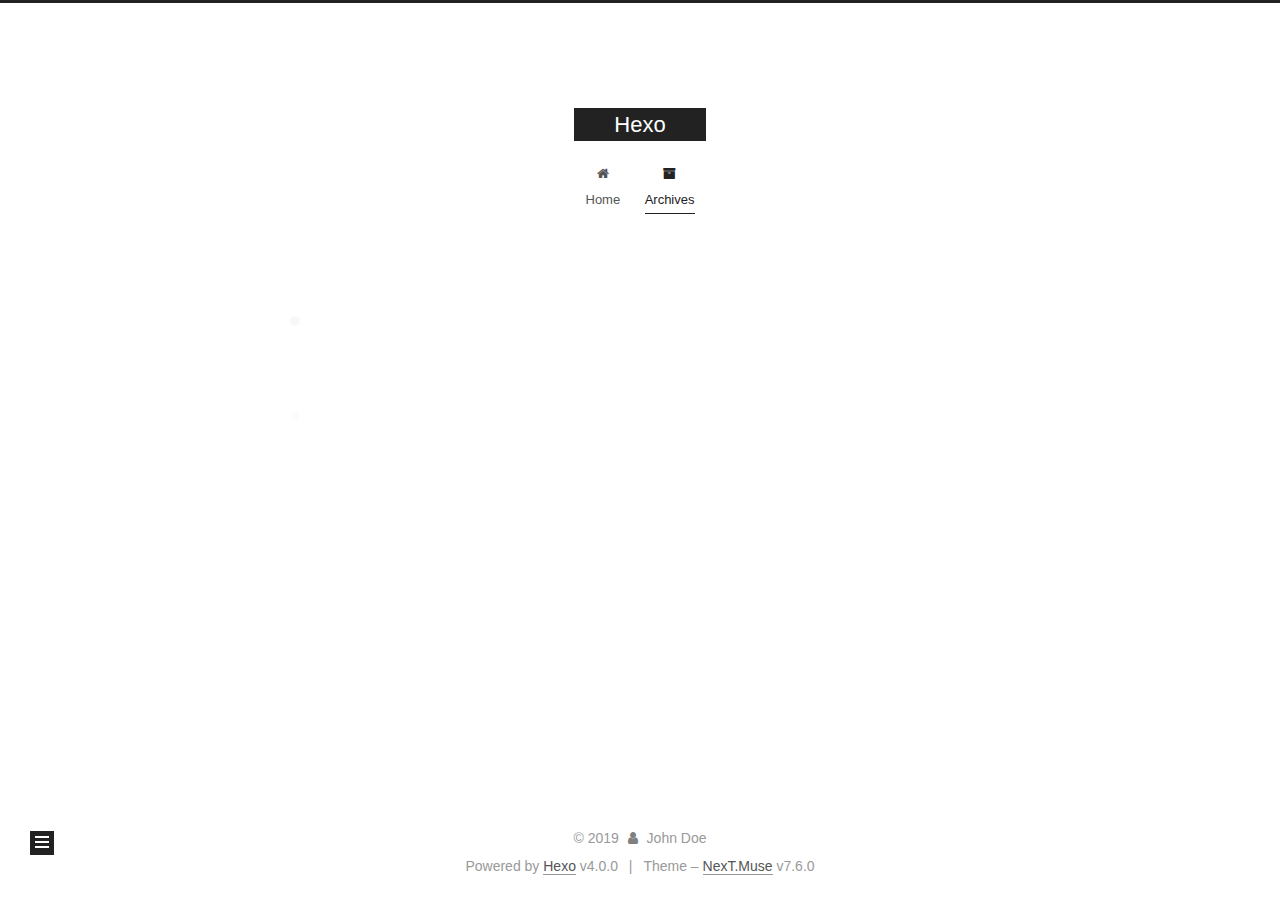
==== archives/index.html @ bd5ea000 "init" ====
<!DOCTYPE html>
<html lang="en">
<head>
  <meta charset="UTF-8">
<meta name="viewport" content="width=device-width, initial-scale=1, maximum-scale=2">
<meta name="theme-color" content="#222">
<meta name="generator" content="Hexo 4.0.0">
  <link rel="apple-touch-icon" sizes="180x180" href="/images/apple-touch-icon-next.png">
  <link rel="icon" type="image/png" sizes="32x32" href="/images/favicon-32x32-next.png">
  <link rel="icon" type="image/png" sizes="16x16" href="/images/favicon-16x16-next.png">
  <link rel="mask-icon" href="/images/logo.svg" color="#222">

<link rel="stylesheet" href="/css/main.css">


<link rel="stylesheet" href="/lib/font-awesome/css/font-awesome.min.css">


<script id="hexo-configurations">
  var NexT = window.NexT || {};
  var CONFIG = {
    hostname: new URL('http://yoursite.com').hostname,
    root: '/',
    scheme: 'Muse',
    version: '7.6.0',
    exturl: false,
    sidebar: {"position":"left","display":"post","padding":18,"offset":12,"onmobile":false},
    copycode: {"enable":false,"show_result":false,"style":null},
    back2top: {"enable":true,"sidebar":false,"scrollpercent":false},
    bookmark: {"enable":false,"color":"#222","save":"auto"},
    fancybox: false,
    mediumzoom: false,
    lazyload: false,
    pangu: false,
    algolia: {
      appID: '',
      apiKey: '',
      indexName: '',
      hits: {"per_page":10},
      labels: {"input_placeholder":"Search for Posts","hits_empty":"We didn't find any results for the search: ${query}","hits_stats":"${hits} results found in ${time} ms"}
    },
    localsearch: {"enable":false,"trigger":"auto","top_n_per_article":1,"unescape":false,"preload":false},
    path: '',
    motion: {"enable":true,"async":false,"transition":{"post_block":"fadeIn","post_header":"slideDownIn","post_body":"slideDownIn","coll_header":"slideLeftIn","sidebar":"slideUpIn"}}
  };
</script>

  <meta property="og:type" content="website">
<meta property="og:title" content="Hexo">
<meta property="og:url" content="http:&#x2F;&#x2F;yoursite.com&#x2F;archives&#x2F;index.html">
<meta property="og:site_name" content="Hexo">
<meta property="og:locale" content="en">
<meta name="twitter:card" content="summary">

<link rel="canonical" href="http://yoursite.com/archives/">


<script id="page-configurations">
  // https://hexo.io/docs/variables.html
  CONFIG.page = {
    sidebar: "",
    isHome: false,
    isPost: false,
    isPage: false,
    isArchive: true
  };
</script>

  <title>Archive | Hexo</title>
  






  <noscript>
  <style>
  .use-motion .brand,
  .use-motion .menu-item,
  .sidebar-inner,
  .use-motion .post-block,
  .use-motion .pagination,
  .use-motion .comments,
  .use-motion .post-header,
  .use-motion .post-body,
  .use-motion .collection-header { opacity: initial; }

  .use-motion .site-title,
  .use-motion .site-subtitle {
    opacity: initial;
    top: initial;
  }

  .use-motion .logo-line-before i { left: initial; }
  .use-motion .logo-line-after i { right: initial; }
  </style>
</noscript>

</head>

<body itemscope itemtype="http://schema.org/WebPage">
  <div class="container use-motion">
    <div class="headband"></div>

    <header class="header" itemscope itemtype="http://schema.org/WPHeader">
      <div class="header-inner"><div class="site-brand-container">
  <div class="site-meta">

    <div>
      <a href="/" class="brand" rel="start">
        <span class="logo-line-before"><i></i></span>
        <span class="site-title">Hexo</span>
        <span class="logo-line-after"><i></i></span>
      </a>
    </div>
  </div>

  <div class="site-nav-toggle">
    <div class="toggle" aria-label="Toggle navigation bar">
      <span class="toggle-line toggle-line-first"></span>
      <span class="toggle-line toggle-line-middle"></span>
      <span class="toggle-line toggle-line-last"></span>
    </div>
  </div>
</div>


<nav class="site-nav">
  
  <ul id="menu" class="menu">
        <li class="menu-item menu-item-home">

    <a href="/" rel="section"><i class="fa fa-fw fa-home"></i>Home</a>

  </li>
        <li class="menu-item menu-item-archives">

    <a href="/archives/" rel="section"><i class="fa fa-fw fa-archive"></i>Archives</a>

  </li>
  </ul>

</nav>
</div>
    </header>

    
  <div class="back-to-top">
    <i class="fa fa-arrow-up"></i>
    <span>0%</span>
  </div>


    <main class="main">
      <div class="main-inner">
        <div class="content-wrap">
          

          <div class="content">
            

  
  
  
  <div class="post-block">
    <div class="posts-collapse">
      <div class="collection-title">
        <span class="collection-header">Um..! 1 post. Keep on posting.</span>
      </div>

      
    <div class="collection-year">
      <h1 class="collection-header">2019</h1>
    </div>

  <article itemscope itemtype="http://schema.org/Article">
    <header class="post-header">

      <div class="post-meta">
        <time itemprop="dateCreated"
              datetime="2019-12-07T11:59:39+08:00"
              content="2019-12-07">
          12-07
        </time>
      </div>

      <h2 class="post-title">
          <a class="post-title-link" href="/2019/12/07/hello-world/" itemprop="url">
            <span itemprop="name">Hello World</span>
          </a>
      </h2>

    </header>
  </article>


    </div>
  </div>
  
  
  

  



          </div>
          

        </div>
          
  
  <div class="toggle sidebar-toggle">
    <span class="toggle-line toggle-line-first"></span>
    <span class="toggle-line toggle-line-middle"></span>
    <span class="toggle-line toggle-line-last"></span>
  </div>

  <aside class="sidebar">
    <div class="sidebar-inner">

      <ul class="sidebar-nav motion-element">
        <li class="sidebar-nav-toc">
          Table of Contents
        </li>
        <li class="sidebar-nav-overview">
          Overview
        </li>
      </ul>

      <!--noindex-->
      <div class="post-toc-wrap sidebar-panel">
      </div>
      <!--/noindex-->

      <div class="site-overview-wrap sidebar-panel">
        <div class="site-author motion-element" itemprop="author" itemscope itemtype="http://schema.org/Person">
  <p class="site-author-name" itemprop="name">John Doe</p>
  <div class="site-description" itemprop="description"></div>
</div>
<div class="site-state-wrap motion-element">
  <nav class="site-state">
      <div class="site-state-item site-state-posts">
          <a href="/archives/">
        
          <span class="site-state-item-count">1</span>
          <span class="site-state-item-name">posts</span>
        </a>
      </div>
  </nav>
</div>



      </div>

    </div>
  </aside>
  <div id="sidebar-dimmer"></div>


      </div>
    </main>

    <footer class="footer">
      <div class="footer-inner">
        

<div class="copyright">
  
  &copy; 
  <span itemprop="copyrightYear">2019</span>
  <span class="with-love">
    <i class="fa fa-user"></i>
  </span>
  <span class="author" itemprop="copyrightHolder">John Doe</span>
</div>
  <div class="powered-by">Powered by <a href="https://hexo.io/" class="theme-link" rel="noopener" target="_blank">Hexo</a> v4.0.0
  </div>
  <span class="post-meta-divider">|</span>
  <div class="theme-info">Theme – <a href="https://muse.theme-next.org/" class="theme-link" rel="noopener" target="_blank">NexT.Muse</a> v7.6.0
  </div>

        








      </div>
    </footer>
  </div>

  
  <script src="/lib/anime.min.js"></script>
  <script src="/lib/velocity/velocity.min.js"></script>
  <script src="/lib/velocity/velocity.ui.min.js"></script>
<script src="/js/utils.js"></script><script src="/js/motion.js"></script>
<script src="/js/schemes/muse.js"></script>
<script src="/js/next-boot.js"></script>



  















  

  

</body>
</html>
---- css/main.css ----
html {
  line-height: 1.15; /* 1 */
  -webkit-text-size-adjust: 100%; /* 2 */
}
body {
  margin: 0;
}
main {
  display: block;
}
h1 {
  font-size: 2em;
  margin: 0.67em 0;
}
hr {
  box-sizing: content-box; /* 1 */
  height: 0; /* 1 */
  overflow: visible; /* 2 */
}
pre {
  font-family: monospace, monospace; /* 1 */
  font-size: 1em; /* 2 */
}
a {
  background: transparent;
}
abbr[title] {
  border-bottom: none; /* 1 */
  text-decoration: underline; /* 2 */
  text-decoration: underline dotted; /* 2 */
}
b,
strong {
  font-weight: bolder;
}
code,
kbd,
samp {
  font-family: monospace, monospace; /* 1 */
  font-size: 1em; /* 2 */
}
small {
  font-size: 80%;
}
sub,
sup {
  font-size: 75%;
  line-height: 0;
  position: relative;
  vertical-align: baseline;
}
sub {
  bottom: -0.25em;
}
sup {
  top: -0.5em;
}
img {
  border-style: none;
}
button,
input,
optgroup,
select,
textarea {
  font-family: inherit; /* 1 */
  font-size: 100%; /* 1 */
  line-height: 1.15; /* 1 */
  margin: 0; /* 2 */
}
button,
input {
/* 1 */
  overflow: visible;
}
button,
select {
/* 1 */
  text-transform: none;
}
button,
[type='button'],
[type='reset'],
[type='submit'] {
  -webkit-appearance: button;
}
button::-moz-focus-inner,
[type='button']::-moz-focus-inner,
[type='reset']::-moz-focus-inner,
[type='submit']::-moz-focus-inner {
  border-style: none;
  padding: 0;
}
button:-moz-focusring,
[type='button']:-moz-focusring,
[type='reset']:-moz-focusring,
[type='submit']:-moz-focusring {
  outline: 1px dotted ButtonText;
}
fieldset {
  padding: 0.35em 0.75em 0.625em;
}
legend {
  box-sizing: border-box; /* 1 */
  color: inherit; /* 2 */
  display: table; /* 1 */
  max-width: 100%; /* 1 */
  padding: 0; /* 3 */
  white-space: normal; /* 1 */
}
progress {
  vertical-align: baseline;
}
textarea {
  overflow: auto;
}
[type='checkbox'],
[type='radio'] {
  box-sizing: border-box; /* 1 */
  padding: 0; /* 2 */
}
[type='number']::-webkit-inner-spin-button,
[type='number']::-webkit-outer-spin-button {
  height: auto;
}
[type='search'] {
  outline-offset: -2px; /* 2 */
  -webkit-appearance: textfield; /* 1 */
}
[type='search']::-webkit-search-decoration {
  -webkit-appearance: none;
}
::-webkit-file-upload-button {
  font: inherit; /* 2 */
  -webkit-appearance: button; /* 1 */
}
details {
  display: block;
}
summary {
  display: list-item;
}
template {
  display: none;
}
[hidden] {
  display: none;
}
::selection {
  background: #262a30;
  color: #fff;
}
html,
body {
  height: 100%;
}
body {
  background: #fff;
  color: #555;
  font-family: 'Lato', "PingFang SC", "Microsoft YaHei", sans-serif;
  font-size: 1em;
  line-height: 2;
}
@media (max-width: 991px) {
  body {
    padding-left: 0 !important;
    padding-right: 0 !important;
  }
}
h1,
h2,
h3,
h4,
h5,
h6 {
  font-family: 'Lato', "PingFang SC", "Microsoft YaHei", sans-serif;
  font-weight: bold;
  line-height: 1.5;
  margin: 20px 0 15px;
}
h1 {
  font-size: 1.5em;
}
h2 {
  font-size: 1.375em;
}
h3 {
  font-size: 1.25em;
}
h4 {
  font-size: 1.125em;
}
h5 {
  font-size: 1em;
}
h6 {
  font-size: 0.875em;
}
p {
  margin: 0 0 20px 0;
}
a,
span.exturl {
  border-bottom: 1px solid #999;
  color: #555;
  outline: 0;
  text-decoration: none;
  overflow-wrap: break-word;
  word-wrap: break-word;
  cursor: pointer;
}
a:hover,
span.exturl:hover {
  border-bottom-color: #222;
  color: #222;
}
iframe,
img,
video {
  display: block;
  margin-left: auto;
  margin-right: auto;
  max-width: 100%;
}
hr {
  background-color: #ddd;
  background-image: repeating-linear-gradient(-45deg, #fff, #fff 4px, transparent 4px, transparent 8px);
  border: 0;
  height: 3px;
  margin: 40px 0;
}
blockquote {
  border-left: 4px solid #ddd;
  color: #666;
  margin: 0;
  padding: 0 15px;
}
blockquote cite::before {
  content: '-';
  padding: 0 5px;
}
dt {
  font-weight: 700;
}
dd {
  margin: 0;
  padding: 0;
}
kbd {
  background-color: #f5f5f5;
  background-image: linear-gradient(#eee, #fff, #eee);
  border: 1px solid #ccc;
  border-radius: 0.2em;
  box-shadow: 0.1em 0.1em 0.2em rgba(0,0,0,0.1);
  font-family: inherit;
  padding: 0.1em 0.3em;
  white-space: nowrap;
}
.table-container {
  -webkit-overflow-scrolling: touch;
  overflow: auto;
}
table {
  border-collapse: collapse;
  border-spacing: 0;
  font-size: 0.875em;
  margin: 0 0 20px 0;
  width: 100%;
}
tbody tr:nth-of-type(odd) {
  background: #f9f9f9;
}
tbody tr:hover {
  background: #f5f5f5;
}
caption,
th,
td {
  font-weight: normal;
  padding: 8px;
  text-align: left;
  vertical-align: middle;
}
th,
td {
  border: 1px solid #ddd;
  border-bottom: 3px solid #ddd;
}
th {
  font-weight: 700;
  padding-bottom: 10px;
}
td {
  border-bottom-width: 1px;
}
.btn {
  background: #222;
  border: 2px solid #222;
  border-radius: 0;
  color: #fff;
  display: inline-block;
  font-size: 0.875em;
  line-height: 2;
  padding: 0 20px;
  text-decoration: none;
  transition-property: background-color;
  transition-delay: 0s;
  transition-duration: 0.2s;
  transition-timing-function: ease-in-out;
}
.btn:hover {
  background: #fff;
  border-color: #222;
  color: #222;
}
.btn + .btn {
  margin: 0 0 8px 8px;
}
.btn .fa-fw {
  text-align: left;
  width: 1.285714285714286em;
}
.toggle {
  line-height: 0;
}
.toggle .toggle-line {
  background: #fff;
  display: inline-block;
  height: 2px;
  left: 0;
  position: relative;
  top: 0;
  transition: all 0.4s;
  vertical-align: top;
  width: 100%;
}
.toggle .toggle-line:not(:first-child) {
  margin-top: 3px;
}
.toggle.toggle-arrow .toggle-line-first {
  left: 50%;
  top: 2px;
  transform: rotate(45deg);
  width: 50%;
}
.toggle.toggle-arrow .toggle-line-middle {
  left: 2px;
  width: 90%;
}
.toggle.toggle-arrow .toggle-line-last {
  left: 50%;
  top: -2px;
  transform: rotate(-45deg);
  width: 50%;
}
.toggle.toggle-close .toggle-line-first {
  transform: rotate(-45deg);
  top: 5px;
}
.toggle.toggle-close .toggle-line-middle {
  opacity: 0;
}
.toggle.toggle-close .toggle-line-last {
  transform: rotate(45deg);
  top: -5px;
}
.highlight,
pre {
  background: #f7f7f7;
  color: #4d4d4c;
  line-height: 1.6;
  margin: 0 auto 20px;
}
pre,
code {
  font-family: consolas, Menlo, monospace, "PingFang SC", "Microsoft YaHei";
}
code {
  background: #eee;
  border-radius: 3px;
  color: #555;
  padding: 2px 4px;
  overflow-wrap: break-word;
  word-wrap: break-word;
}
.highlight *::selection {
  background: #d6d6d6;
}
.highlight pre {
  border: 0;
  margin: 0;
  padding: 0;
}
.highlight table {
  border: 0;
  margin: 0;
  width: auto;
}
.highlight tr:first-child pre {
  padding-top: 10px;
}
.highlight tr:last-child pre {
  padding-bottom: 10px;
}
.highlight td {
  border: 0;
  padding: 0;
}
.highlight figcaption {
  background: #eee;
  color: #4d4d4c;
  font-size: 0.875em;
  line-height: 1.2;
  padding: 0.5em;
}
.highlight figcaption::before,
.highlight figcaption::after {
  content: ' ';
  display: table;
}
.highlight figcaption::after {
  clear: both;
}
.highlight figcaption a {
  color: #4d4d4c;
  float: right;
}
.highlight figcaption a:hover {
  border-bottom-color: #4d4d4c;
}
.highlight .gutter pre {
  background: #eff2f3;
  color: #869194;
  padding-left: 10px;
  padding-right: 10px;
  text-align: right;
  -moz-user-select: none;
  -ms-user-select: none;
  -webkit-user-select: none;
  user-select: none;
}
.highlight .code pre {
  background: #f7f7f7;
  padding-left: 10px;
  width: 100%;
}
.gist table {
  width: auto;
}
.gist table td {
  border: 0;
}
pre {
  overflow: auto;
  padding: 10px;
}
pre code {
  background: none;
  color: #4d4d4c;
  font-size: 0.875em;
  padding: 0;
  text-shadow: none;
}
pre .deletion {
  background: #fdd;
}
pre .addition {
  background: #dfd;
}
pre .meta {
  color: #eab700;
  -moz-user-select: none;
  -ms-user-select: none;
  -webkit-user-select: none;
  user-select: none;
}
pre .comment {
  color: #8e908c;
}
pre .variable,
pre .attribute,
pre .tag,
pre .name,
pre .regexp,
pre .ruby .constant,
pre .xml .tag .title,
pre .xml .pi,
pre .xml .doctype,
pre .html .doctype,
pre .css .id,
pre .css .class,
pre .css .pseudo {
  color: #c82829;
}
pre .number,
pre .preprocessor,
pre .built_in,
pre .builtin-name,
pre .literal,
pre .params,
pre .constant,
pre .command {
  color: #f5871f;
}
pre .ruby .class .title,
pre .css .rules .attribute,
pre .string,
pre .symbol,
pre .value,
pre .inheritance,
pre .header,
pre .ruby .symbol,
pre .xml .cdata,
pre .special,
pre .formula {
  color: #718c00;
}
pre .title,
pre .css .hexcolor {
  color: #3e999f;
}
pre .function,
pre .python .decorator,
pre .python .title,
pre .ruby .function .title,
pre .ruby .title .keyword,
pre .perl .sub,
pre .javascript .title,
pre .coffeescript .title {
  color: #4271ae;
}
pre .keyword,
pre .javascript .function {
  color: #8959a8;
}
.blockquote-center {
  border-left: none;
  margin: 40px 0;
  padding: 0;
  position: relative;
  text-align: center;
}
.blockquote-center::before,
.blockquote-center::after {
  background-repeat: no-repeat;
  background-size: 22px 22px;
  content: ' ';
  display: block;
  height: 24px;
  opacity: 0.2;
  position: absolute;
  width: 100%;
}
.blockquote-center::before {
  background-image: url("../images/quote-l.svg");
  background-position: 0 -6px;
  border-top: 1px solid #ccc;
  top: -20px;
}
.blockquote-center::after {
  background-image: url("../images/quote-r.svg");
  background-position: 100% 8px;
  border-bottom: 1px solid #ccc;
  bottom: -20px;
}
.blockquote-center p,
.blockquote-center div {
  text-align: center;
}
.post-body .group-picture img {
  margin: 0 auto;
  padding: 0 3px;
}
.group-picture-row {
  margin-bottom: 6px;
  overflow: hidden;
}
.group-picture-column {
  float: left;
  margin-bottom: 10px;
}
.post-body .label {
  display: inline;
  padding: 0 2px;
}
.post-body .label.default {
  background: #f0f0f0;
}
.post-body .label.primary {
  background: #efe6f7;
}
.post-body .label.info {
  background: #e5f2f8;
}
.post-body .label.success {
  background: #e7f4e9;
}
.post-body .label.warning {
  background: #fcf6e1;
}
.post-body .label.danger {
  background: #fae8eb;
}
.post-body .tabs {
  margin-bottom: 20px;
}
.post-body .tabs,
.tabs-comment {
  display: block;
  padding-top: 10px;
  position: relative;
}
.post-body .tabs ul.nav-tabs,
.tabs-comment ul.nav-tabs {
  display: flex;
  flex-wrap: wrap;
  margin: 0;
  margin-bottom: -1px;
  padding: 0;
}
@media (max-width: 413px) {
  .post-body .tabs ul.nav-tabs,
  .tabs-comment ul.nav-tabs {
    display: block;
    margin-bottom: 5px;
  }
}
.post-body .tabs ul.nav-tabs li.tab,
.tabs-comment ul.nav-tabs li.tab {
  background: #fff;
  border-bottom: 1px solid #ddd;
  border-left: 1px solid transparent;
  border-right: 1px solid transparent;
  border-top: 3px solid transparent;
  flex-grow: 1;
  list-style-type: none;
  border-radius: 0 0 0 0;
}
@media (max-width: 413px) {
  .post-body .tabs ul.nav-tabs li.tab,
  .tabs-comment ul.nav-tabs li.tab {
    border-bottom: 1px solid transparent;
    border-left: 3px solid transparent;
    border-right: 1px solid transparent;
    border-top: 1px solid transparent;
  }
}
@media (max-width: 413px) {
  .post-body .tabs ul.nav-tabs li.tab,
  .tabs-comment ul.nav-tabs li.tab {
    border-radius: 0;
  }
}
.post-body .tabs ul.nav-tabs li.tab a,
.tabs-comment ul.nav-tabs li.tab a {
  border-bottom: initial;
  display: block;
  line-height: 1.8;
  outline: 0;
  padding: 0.25em 0.75em;
  text-align: center;
  transition-delay: 0s;
  transition-duration: 0.2s;
  transition-timing-function: ease-out;
}
.post-body .tabs ul.nav-tabs li.tab a i,
.tabs-comment ul.nav-tabs li.tab a i {
  width: 1.285714285714286em;
}
.post-body .tabs ul.nav-tabs li.tab.active,
.tabs-comment ul.nav-tabs li.tab.active {
  border-bottom: 1px solid transparent;
  border-left: 1px solid #ddd;
  border-right: 1px solid #ddd;
  border-top: 3px solid #fc6423;
}
@media (max-width: 413px) {
  .post-body .tabs ul.nav-tabs li.tab.active,
  .tabs-comment ul.nav-tabs li.tab.active {
    border-bottom: 1px solid #ddd;
    border-left: 3px solid #fc6423;
    border-right: 1px solid #ddd;
    border-top: 1px solid #ddd;
  }
}
.post-body .tabs ul.nav-tabs li.tab.active a,
.tabs-comment ul.nav-tabs li.tab.active a {
  color: #555;
  cursor: default;
}
.post-body .tabs .tab-content .tab-pane,
.tabs-comment .tab-content .tab-pane {
  border: 1px solid #ddd;
  padding: 20px 20px 0 20px;
  border-radius: 0;
}
.post-body .tabs .tab-content .tab-pane:not(.active),
.tabs-comment .tab-content .tab-pane:not(.active) {
  display: none;
}
.post-body .tabs .tab-content .tab-pane.active,
.tabs-comment .tab-content .tab-pane.active {
  display: block;
}
.post-body .tabs .tab-content .tab-pane.active:nth-of-type(1),
.tabs-comment .tab-content .tab-pane.active:nth-of-type(1) {
  border-radius: 0 0 0 0;
}
@media (max-width: 413px) {
  .post-body .tabs .tab-content .tab-pane.active:nth-of-type(1),
  .tabs-comment .tab-content .tab-pane.active:nth-of-type(1) {
    border-radius: 0;
  }
}
.post-body .note {
  border-radius: 3px;
  margin-bottom: 20px;
  padding: 15px;
  position: relative;
  border: 1px solid #eee;
  border-left-width: 5px;
}
.post-body .note h2,
.post-body .note h3,
.post-body .note h4,
.post-body .note h5,
.post-body .note h6 {
  margin-top: 0;
  border-bottom: initial;
  margin-bottom: 0;
  padding-top: 0;
}
.post-body .note p:first-child,
.post-body .note ul:first-child,
.post-body .note ol:first-child,
.post-body .note table:first-child,
.post-body .note pre:first-child,
.post-body .note blockquote:first-child,
.post-body .note img:first-child {
  margin-top: 0;
}
.post-body .note p:last-child,
.post-body .note ul:last-child,
.post-body .note ol:last-child,
.post-body .note table:last-child,
.post-body .note pre:last-child,
.post-body .note blockquote:last-child,
.post-body .note img:last-child {
  margin-bottom: 0;
}
.post-body .note.default {
  border-left-color: #777;
}
.post-body .note.default h2,
.post-body .note.default h3,
.post-body .note.default h4,
.post-body .note.default h5,
.post-body .note.default h6 {
  color: #777;
}
.post-body .note.primary {
  border-left-color: #6f42c1;
}
.post-body .note.primary h2,
.post-body .note.primary h3,
.post-body .note.primary h4,
.post-body .note.primary h5,
.post-body .note.primary h6 {
  color: #6f42c1;
}
.post-body .note.info {
  border-left-color: #428bca;
}
.post-body .note.info h2,
.post-body .note.info h3,
.post-body .note.info h4,
.post-body .note.info h5,
.post-body .note.info h6 {
  color: #428bca;
}
.post-body .note.success {
  border-left-color: #5cb85c;
}
.post-body .note.success h2,
.post-body .note.success h3,
.post-body .note.success h4,
.post-body .note.success h5,
.post-body .note.success h6 {
  color: #5cb85c;
}
.post-body .note.warning {
  border-left-color: #f0ad4e;
}
.post-body .note.warning h2,
.post-body .note.warning h3,
.post-body .note.warning h4,
.post-body .note.warning h5,
.post-body .note.warning h6 {
  color: #f0ad4e;
}
.post-body .note.danger {
  border-left-color: #d9534f;
}
.post-body .note.danger h2,
.post-body .note.danger h3,
.post-body .note.danger h4,
.post-body .note.danger h5,
.post-body .note.danger h6 {
  color: #d9534f;
}
.pagination .prev,
.pagination .next,
.pagination .page-number,
.pagination .space {
  display: inline-block;
  margin: 0 10px;
  padding: 0 11px;
  position: relative;
  top: -1px;
}
@media (max-width: 767px) {
  .pagination .prev,
  .pagination .next,
  .pagination .page-number,
  .pagination .space {
    margin: 0 5px;
  }
}
.pagination {
  border-top: 1px solid #eee;
  margin: 120px 0 0;
  text-align: center;
}
.pagination .prev,
.pagination .next,
.pagination .page-number {
  border-bottom: 0;
  border-top: 1px solid #eee;
  transition-property: border-color;
  transition-delay: 0s;
  transition-duration: 0.2s;
  transition-timing-function: ease-in-out;
}
.pagination .prev:hover,
.pagination .next:hover,
.pagination .page-number:hover {
  border-top-color: #222;
}
.pagination .space {
  margin: 0;
  padding: 0;
}
.pagination .prev {
  margin-left: 0;
}
.pagination .next {
  margin-right: 0;
}
.pagination .page-number.current {
  background: #ccc;
  border-top-color: #ccc;
  color: #fff;
}
@media (max-width: 767px) {
  .pagination {
    border-top: none;
  }
  .pagination .prev,
  .pagination .next,
  .pagination .page-number {
    border-bottom: 1px solid #eee;
    border-top: 0;
    margin-bottom: 10px;
    padding: 0 10px;
  }
  .pagination .prev:hover,
  .pagination .next:hover,
  .pagination .page-number:hover {
    border-bottom-color: #222;
  }
}
.comments {
  margin: 60px 20px 0;
  overflow: hidden;
}
.comment-button-group {
  display: flex;
  flex-wrap: wrap-reverse;
  justify-content: center;
  margin: 1em 0;
}
.comment-button-group .comment-button {
  margin: 0.1em 0.2em;
}
.comment-button-group .comment-button.active {
  background: #fff;
  border-color: #222;
  color: #222;
}
.comment-position {
  display: none;
}
.comment-position.active {
  display: block;
}
.tabs-comment {
  background: #fff;
  margin-top: 4em;
  padding-top: 0;
}
.tabs-comment .comments {
  border: 0;
  box-shadow: none;
  margin-top: 0;
  padding-top: 0;
}
.container {
  min-height: 100%;
  position: relative;
}
.main-inner {
  margin: 0 auto;
  width: 700px;
}
@media (min-width: 1200px) {
  .main-inner {
    width: 800px;
  }
}
@media (min-width: 1600px) {
  .main-inner {
    width: 900px;
  }
}
.header {
  background: transparent;
}
.header-inner {
  margin: 0 auto;
  position: relative;
  width: 700px;
}
@media (min-width: 1200px) {
  .header-inner {
    width: 800px;
  }
}
@media (min-width: 1600px) {
  .header-inner {
    width: 900px;
  }
}
.headband {
  background: #222;
  height: 3px;
}
.site-meta {
  margin: 0;
  text-align: center;
}
@media (max-width: 767px) {
  .site-meta {
    text-align: center;
  }
}
.brand {
  background: #222;
  border-bottom: none;
  color: #fff;
  display: inline-block;
  line-height: 1.375em;
  padding: 0 40px;
  position: relative;
}
.brand:hover {
  color: #fff;
}
.site-title {
  display: inline-block;
  font-family: 'Lato', "PingFang SC", "Microsoft YaHei", sans-serif;
  font-size: 1.375em;
  font-weight: normal;
  line-height: 1.5;
  vertical-align: top;
}
.site-subtitle {
  color: #999;
  font-size: 0.8125em;
  margin-top: 10px;
}
.use-motion .brand {
  opacity: 0;
}
.use-motion .site-title,
.use-motion .site-subtitle,
.use-motion .custom-logo-image {
  opacity: 0;
  position: relative;
  top: -10px;
}
.site-nav-toggle {
  display: none;
  left: 10px;
  position: absolute;
}
@media (max-width: 767px) {
  .site-nav-toggle {
    display: block;
  }
}
.site-nav-toggle .toggle {
  background: transparent;
  border: 0;
  margin-top: 2px;
  padding: 10px;
  width: 22px;
}
.site-nav-toggle .toggle .toggle-line {
  background: #555;
  border-radius: 1px;
}
.site-nav {
  display: block;
}
@media (max-width: 767px) {
  .site-nav {
    clear: both;
    display: none;
  }
}
.site-nav.site-nav-on {
  display: block;
}
.menu {
  margin-top: 20px;
  padding-left: 0;
  text-align: center;
}
.menu-item {
  display: inline-block;
  list-style: none;
  margin: 0 10px;
}
@media (max-width: 767px) {
  .menu-item {
    margin-top: 10px;
  }
}
.menu-item a,
.menu-item span.exturl {
  border-bottom: 0;
  display: block;
  font-size: 0.8125em;
  transition-property: border-color;
  transition-delay: 0s;
  transition-duration: 0.2s;
  transition-timing-function: ease-in-out;
}
@media (hover: none) {
  .menu-item a:hover,
  .menu-item span.exturl:hover {
    border-bottom-color: transparent !important;
  }
}
.menu-item .fa {
  margin-right: 8px;
}
.menu-item .badge {
  display: inline-block;
  font-weight: 700;
  line-height: 1;
  margin-left: 0.35em;
  margin-top: 0.35em;
  text-align: center;
  white-space: nowrap;
}
@media (max-width: 767px) {
  .menu-item .badge {
    float: right;
    margin-left: 0;
  }
}
.use-motion .menu-item {
  opacity: 0;
}
.sidebar {
  background: #222;
  bottom: 0;
  box-shadow: inset 0 2px 6px #000;
  position: fixed;
  top: 0;
  z-index: 1200;
}
.sidebar a,
.sidebar span.exturl {
  border-bottom-color: #555;
  color: #999;
}
.sidebar a:hover,
.sidebar span.exturl:hover {
  border-bottom-color: #eee;
  color: #eee;
}
@media (max-width: 991px) {
  .sidebar {
    display: none;
  }
}
.sidebar-inner {
  color: #999;
  padding: 18px 10px;
  text-align: center;
}
.site-overview-wrap {
  overflow-x: hidden;
  overflow-y: auto;
}
.cc-license {
  margin-top: 10px;
  text-align: center;
}
.cc-license .cc-opacity {
  border-bottom: none;
  opacity: 0.7;
}
.cc-license .cc-opacity:hover {
  opacity: 0.9;
}
.cc-license img {
  display: inline-block;
}
.site-author-image {
  border: 2px solid #333;
  display: block;
  height: auto;
  margin: 0 auto;
  max-width: 96px;
  padding: 2px;
}
.site-author-name {
  color: #f5f5f5;
  font-weight: normal;
  margin: 5px 0 0;
  text-align: center;
}
.site-description {
  color: #999;
  font-size: 1em;
  margin-top: 5px;
  text-align: center;
}
.links-of-author {
  margin-top: 15px;
}
.links-of-author a,
.links-of-author span.exturl {
  border-bottom-color: #555;
  display: inline-block;
  font-size: 0.8125em;
  margin-bottom: 10px;
  margin-right: 10px;
  vertical-align: middle;
}
.links-of-author a::before,
.links-of-author span.exturl::before {
  background: #b5d412;
  border-radius: 50%;
  content: ' ';
  display: inline-block;
  height: 4px;
  margin-right: 3px;
  vertical-align: middle;
  width: 4px;
}
.sidebar-button {
  margin-top: 15px;
}
.sidebar-button a {
  border: 1px solid #fc6423;
  border-radius: 4px;
  color: #fc6423;
  display: inline-block;
  padding: 0 15px;
}
.sidebar-button a .fa {
  margin-right: 5px;
}
.sidebar-button a:hover {
  background: #fc6423;
  border: 1px solid #fc6423;
  color: #fff;
}
.sidebar-button a:hover .fa {
  color: #fff;
}
.links-of-blogroll {
  font-size: 0.8125em;
  margin-top: 10px;
}
.links-of-blogroll-title {
  font-size: 0.875em;
  font-weight: 600;
  margin-top: 0;
}
.links-of-blogroll-list {
  list-style: none;
  margin: 0;
  padding: 0;
}
.links-of-blogroll-item {
  padding: 2px 10px;
}
.links-of-blogroll-item a,
.links-of-blogroll-item span.exturl {
  box-sizing: border-box;
  display: inline-block;
  max-width: 280px;
  overflow: hidden;
  text-overflow: ellipsis;
  white-space: nowrap;
}
#sidebar-dimmer {
  display: none;
}
@media (max-width: 767px) {
  #sidebar-dimmer {
    background: #000;
    display: block;
    height: 100%;
    left: 100%;
    opacity: 0;
    position: fixed;
    top: 0;
    width: 100%;
    z-index: 1100;
  }
  .sidebar-active + #sidebar-dimmer {
    opacity: 0.7;
    transform: translateX(-100%);
    transition: opacity 0.5s;
  }
}
.sidebar-nav {
  margin: 0;
  padding-bottom: 20px;
  padding-left: 0;
}
.sidebar-nav li {
  border-bottom: 1px solid transparent;
  color: #555;
  cursor: pointer;
  display: inline-block;
  font-size: 0.875em;
}
.sidebar-nav li.sidebar-nav-overview {
  margin-left: 10px;
}
.sidebar-nav li:hover {
  color: #f5f5f5;
}
.sidebar-nav .sidebar-nav-active {
  border-bottom-color: #87daff;
  color: #87daff;
}
.sidebar-nav .sidebar-nav-active:hover {
  color: #87daff;
}
.sidebar-panel {
  display: none;
}
.sidebar-panel-active {
  display: block;
}
.sidebar-toggle {
  background: #222;
  bottom: 45px;
  cursor: pointer;
  height: 14px;
  left: 30px;
  padding: 5px;
  position: fixed;
  width: 14px;
  z-index: 1300;
}
@media (max-width: 991px) {
  .sidebar-toggle {
    left: 20px;
    opacity: 0.8;
    display: none;
  }
}
.sidebar-toggle:hover .toggle-line {
  background: #87daff;
}
.post-toc-wrap {
  overflow-x: hidden;
  overflow-y: auto;
}
.post-toc {
  font-size: 0.875em;
}
.post-toc ol {
  list-style: none;
  margin: 0;
  padding: 0 2px 5px 10px;
  text-align: left;
}
.post-toc ol > ol {
  padding-left: 0;
}
.post-toc ol a {
  border-bottom-color: #555;
  color: #999;
  transition-property: all;
  transition-delay: 0s;
  transition-duration: 0.2s;
  transition-timing-function: ease-in-out;
}
.post-toc ol a:hover {
  border-bottom-color: #ccc;
  color: #ccc;
}
.post-toc .nav-item {
  line-height: 1.8;
  overflow: hidden;
  text-overflow: ellipsis;
  white-space: nowrap;
}
.post-toc .nav .nav-child {
  display: none;
}
.post-toc .nav .active > .nav-child {
  display: block;
}
.post-toc .nav .active-current > .nav-child {
  display: block;
}
.post-toc .nav .active-current > .nav-child > .nav-item {
  display: block;
}
.post-toc .nav .active > a {
  border-bottom-color: #87daff;
  color: #87daff;
}
.post-toc .nav .active-current > a {
  color: #87daff;
}
.post-toc .nav .active-current > a:hover {
  color: #87daff;
}
.site-state {
  display: flex;
  justify-content: center;
  line-height: 1.4;
  margin-top: 10px;
  overflow: hidden;
  text-align: center;
  white-space: nowrap;
}
.site-state-item {
  padding: 0 15px;
}
.site-state-item:not(:first-child) {
  border-left: 1px solid #333;
}
.site-state-item a {
  border-bottom: none;
}
.site-state-item-count {
  color: inherit;
  display: block;
  font-size: 1.25em;
  font-weight: 600;
  text-align: center;
}
.site-state-item-name {
  color: inherit;
  font-size: 0.875em;
}
.footer {
  color: #999;
  font-size: 0.875em;
  padding: 20px 0;
}
.footer.footer-fixed {
  bottom: 0;
  left: 0;
  position: absolute;
  right: 0;
}
.footer-inner {
  box-sizing: border-box;
  margin: 0 auto;
  text-align: center;
  width: 700px;
}
@media (min-width: 1200px) {
  .footer-inner {
    width: 800px;
  }
}
@media (min-width: 1600px) {
  .footer-inner {
    width: 900px;
  }
}
.with-love {
  color: #808080;
  display: inline-block;
  margin: 0 5px;
}
.powered-by,
.theme-info {
  display: inline-block;
}
@-moz-keyframes iconAnimate {
  0%, 100% {
    transform: scale(1);
  }
  10%, 30% {
    transform: scale(0.9);
  }
  20%, 40%, 60%, 80% {
    transform: scale(1.1);
  }
  50%, 70% {
    transform: scale(1.1);
  }
}
@-webkit-keyframes iconAnimate {
  0%, 100% {
    transform: scale(1);
  }
  10%, 30% {
    transform: scale(0.9);
  }
  20%, 40%, 60%, 80% {
    transform: scale(1.1);
  }
  50%, 70% {
    transform: scale(1.1);
  }
}
@-o-keyframes iconAnimate {
  0%, 100% {
    transform: scale(1);
  }
  10%, 30% {
    transform: scale(0.9);
  }
  20%, 40%, 60%, 80% {
    transform: scale(1.1);
  }
  50%, 70% {
    transform: scale(1.1);
  }
}
@keyframes iconAnimate {
  0%, 100% {
    transform: scale(1);
  }
  10%, 30% {
    transform: scale(0.9);
  }
  20%, 40%, 60%, 80% {
    transform: scale(1.1);
  }
  50%, 70% {
    transform: scale(1.1);
  }
}
.back-to-top {
  background: #222;
  bottom: -100px;
  box-sizing: border-box;
  color: #fff;
  cursor: pointer;
  font-size: 12px;
  left: 30px;
  opacity: 1;
  padding: 0 6px;
  position: fixed;
  text-align: center;
  transition-property: bottom;
  z-index: 1300;
  transition-delay: 0s;
  transition-duration: 0.2s;
  transition-timing-function: ease-in-out;
  width: 24px;
}
.back-to-top span {
  display: none;
}
.back-to-top:hover {
  color: #87daff;
}
.back-to-top.back-to-top-on {
  bottom: 19px;
}
@media (max-width: 991px) {
  .back-to-top {
    left: 20px;
    opacity: 0.8;
  }
}
.post-body {
  font-family: 'Lato', "PingFang SC", "Microsoft YaHei", sans-serif;
  overflow-wrap: break-word;
  word-wrap: break-word;
}
@media (min-width: 1200px) {
  .post-body {
    font-size: 1.125em;
  }
}
.post-body span.exturl .fa {
  font-size: 0.875em;
  margin-left: 4px;
}
.post-body .image-caption,
.post-body .figure .caption {
  color: #999;
  font-size: 0.875em;
  font-weight: bold;
  line-height: 1;
  margin: -20px auto 15px;
  text-align: center;
}
.post-sticky-flag {
  display: inline-block;
  transform: rotate(30deg);
}
.post-button {
  margin-top: 40px;
  text-align: center;
}
.use-motion .post-block,
.use-motion .pagination,
.use-motion .comments {
  opacity: 0;
}
.use-motion .post-header {
  opacity: 0;
}
.use-motion .post-body {
  opacity: 0;
}
.use-motion .collection-header {
  opacity: 0;
}
.posts-collapse {
  margin-left: 55px;
  position: relative;
}
@media (max-width: 767px) {
  .posts-collapse {
    margin-left: 20px;
    margin-right: 20px;
  }
}
.posts-collapse .collection-title {
  font-size: 1.125em;
  position: relative;
}
.posts-collapse .collection-title::before {
  background: #999;
  border: 1px solid #fff;
  border-radius: 50%;
  content: ' ';
  height: 10px;
  left: 0;
  margin-left: -6px;
  margin-top: -4px;
  position: absolute;
  top: 50%;
  width: 10px;
}
.posts-collapse .collection-year {
  margin: 60px 0;
  position: relative;
}
.posts-collapse .collection-year::before {
  background: #bbb;
  border-radius: 50%;
  content: ' ';
  height: 8px;
  left: 0;
  margin-left: -4px;
  margin-top: -4px;
  position: absolute;
  top: 50%;
  width: 8px;
}
.posts-collapse .collection-header {
  display: inline-block;
  margin: 0 0 0 20px;
}
.posts-collapse .collection-header small {
  color: #bbb;
  margin-left: 5px;
}
.posts-collapse .post-header {
  border-bottom: 1px dashed #ccc;
  margin: 30px 0;
  padding-left: 15px;
  position: relative;
  transition-property: border;
  transition-delay: 0s;
  transition-duration: 0.2s;
  transition-timing-function: ease-in-out;
}
.posts-collapse .post-header::before {
  background: #bbb;
  border: 1px solid #fff;
  border-radius: 50%;
  content: ' ';
  height: 6px;
  left: 0;
  margin-left: -4px;
  position: absolute;
  top: 0.75em;
  transition-property: background;
  width: 6px;
  transition-delay: 0s;
  transition-duration: 0.2s;
  transition-timing-function: ease-in-out;
}
.posts-collapse .post-header:hover {
  border-bottom-color: #666;
}
.posts-collapse .post-header:hover::before {
  background: #222;
}
.posts-collapse .post-meta {
  display: inline;
  font-size: 0.75em;
  margin-right: 10px;
}
.posts-collapse .post-title {
  display: inline;
  font-size: 1em;
  font-weight: normal;
  margin-bottom: 0;
  margin-top: 0;
}
.posts-collapse .post-title a,
.posts-collapse .post-title span.exturl {
  border-bottom: none;
  color: #666;
}
.posts-collapse::before {
  background: #f5f5f5;
  content: ' ';
  height: 100%;
  left: 0;
  margin-left: -2px;
  position: absolute;
  top: 1.25em;
  width: 4px;
}
.posts-collapse .fa-external-link {
  font-size: 0.875em;
  margin-left: 5px;
}
.post-eof {
  background: #ccc;
  height: 1px;
  margin: 80px auto 60px;
  text-align: center;
  width: 8%;
}
.post-block:last-child .post-eof {
  display: none;
}
.posts-expand {
  padding-top: 40px;
}
@media (max-width: 767px) {
  .posts-expand {
    margin: 0 20px;
  }
}
@media (min-width: 992px) {
  .post-body {
    text-align: justify;
  }
}
@media (max-width: 991px) {
  .post-body {
    text-align: justify;
  }
}
.post-body h1,
.post-body h2,
.post-body h3,
.post-body h4,
.post-body h5,
.post-body h6 {
  padding-top: 10px;
}
.post-body h1 .header-anchor,
.post-body h2 .header-anchor,
.post-body h3 .header-anchor,
.post-body h4 .header-anchor,
.post-body h5 .header-anchor,
.post-body h6 .header-anchor {
  border-bottom-style: none;
  color: #ccc;
  float: right;
  margin-left: 10px;
  visibility: hidden;
}
.post-body h1 .header-anchor:hover,
.post-body h2 .header-anchor:hover,
.post-body h3 .header-anchor:hover,
.post-body h4 .header-anchor:hover,
.post-body h5 .header-anchor:hover,
.post-body h6 .header-anchor:hover {
  color: inherit;
}
.post-body h1:hover .header-anchor,
.post-body h2:hover .header-anchor,
.post-body h3:hover .header-anchor,
.post-body h4:hover .header-anchor,
.post-body h5:hover .header-anchor,
.post-body h6:hover .header-anchor {
  visibility: visible;
}
.post-body iframe,
.post-body img,
.post-body video {
  margin-bottom: 20px;
}
.post-body .video-container {
  height: 0;
  margin-bottom: 20px;
  overflow: hidden;
  padding-top: 75%;
  position: relative;
  width: 100%;
}
.post-body .video-container iframe,
.post-body .video-container object,
.post-body .video-container embed {
  height: 100%;
  left: 0;
  margin: 0;
  position: absolute;
  top: 0;
  width: 100%;
}
.post-gallery {
  border-collapse: separate;
  display: table;
  table-layout: fixed;
  width: 100%;
}
.post-gallery .post-gallery-img {
  border: 0;
  display: table-cell;
  text-align: center;
  vertical-align: middle;
}
.post-gallery .post-gallery-img img {
  max-height: 100%;
  max-width: 100%;
}
.post-gallery-row {
  display: table-row;
}
.posts-expand .post-header {
  font-size: 1.125em;
}
.posts-expand .post-title {
  font-weight: 400;
  margin: initial;
  text-align: center;
  overflow-wrap: break-word;
  word-wrap: break-word;
}
.posts-expand .post-title-link {
  border-bottom: none;
  color: #555;
  display: inline-block;
  position: relative;
  vertical-align: top;
}
.posts-expand .post-title-link::before {
  background: #000;
  bottom: 0;
  content: '';
  height: 2px;
  left: 0;
  position: absolute;
  transform: scaleX(0);
  visibility: hidden;
  width: 100%;
  transition-delay: 0s;
  transition-duration: 0.2s;
  transition-timing-function: ease-in-out;
}
.posts-expand .post-title-link:hover::before {
  transform: scaleX(1);
  visibility: visible;
}
.posts-expand .post-title-link .fa {
  font-size: 0.875em;
  margin-left: 5px;
}
.posts-expand .post-meta {
  color: #999;
  font-family: 'Lato', "PingFang SC", "Microsoft YaHei", sans-serif;
  font-size: 0.75em;
  margin: 3px 0 60px 0;
  text-align: center;
}
.posts-expand .post-meta .post-description {
  font-size: 0.875em;
  margin-top: 2px;
}
.posts-expand .post-meta time {
  border-bottom: 1px dashed #999;
  cursor: pointer;
}
.post-meta .post-meta-item + .post-meta-item::before {
  content: '|';
  margin: 0 0.5em;
}
.post-meta-divider {
  margin: 0 0.5em;
}
.post-meta-item-icon {
  margin-right: 3px;
}
@media (max-width: 991px) {
  .post-meta-item-icon {
    display: inline-block;
  }
}
@media (max-width: 991px) {
  .post-meta-item-text {
    display: none;
  }
}
.post-nav {
  border-top: 1px solid #eee;
  display: flex;
  justify-content: space-between;
  margin-top: 15px;
  padding-top: 10px;
}
.post-nav-item {
  flex: 1;
}
.post-nav-item a {
  border-bottom: none;
  display: block;
  font-size: 0.875em;
  line-height: 1.6;
  position: relative;
}
.post-nav-item a:hover {
  border-bottom: none;
  color: #222;
}
.post-nav-item a:active {
  top: 2px;
}
.post-nav-item .fa {
  font-size: 0.75em;
}
.post-nav-item:first-child {
  margin-right: 15px;
}
.post-nav-item:first-child a {
  padding-left: 5px;
}
.post-nav-item:first-child .fa {
  margin-right: 5px;
}
.post-nav-item:last-child {
  margin-left: 15px;
  text-align: right;
}
.post-nav-item:last-child a {
  padding-right: 5px;
}
.post-nav-item:last-child .fa {
  margin-left: 5px;
}
.rtl.post-body p,
.rtl.post-body a,
.rtl.post-body h1,
.rtl.post-body h2,
.rtl.post-body h3,
.rtl.post-body h4,
.rtl.post-body h5,
.rtl.post-body h6,
.rtl.post-body li,
.rtl.post-body ul,
.rtl.post-body ol {
  direction: rtl;
  font-family: UKIJ Ekran;
}
.rtl.post-title {
  font-family: UKIJ Ekran;
}
.post-tags {
  margin-top: 40px;
  text-align: center;
}
.post-tags a {
  display: inline-block;
  font-size: 0.8125em;
}
.post-tags a:not(:last-child) {
  margin-right: 10px;
}
.post-widgets {
  border-top: 1px solid #eee;
  margin-top: 15px;
  text-align: center;
}
.wp_rating {
  height: 20px;
  line-height: 20px;
  margin-top: 10px;
  padding-top: 6px;
  text-align: center;
}
.social-like {
  display: flex;
  font-size: 0.875em;
  justify-content: center;
  text-align: center;
}
.reward-container {
  margin: 20px auto;
  padding: 10px 0;
  text-align: center;
  width: 90%;
}
.reward-container button {
  background: #ff2a2a;
  border: 0;
  border-radius: 5px;
  color: #fff;
  cursor: pointer;
  line-height: 2;
  outline: 0;
  padding: 0 15px;
  vertical-align: text-top;
}
.reward-container button:hover {
  background: #f55;
}
#qr {
  padding-top: 20px;
}
#qr a {
  border: 0;
}
#qr img {
  display: inline-block;
  margin: 0.8em 2em 0 2em;
  max-width: 100%;
  width: 180px;
}
#qr p {
  text-align: center;
}
.category-all-page .category-all-title {
  text-align: center;
}
.category-all-page .category-all {
  margin-top: 20px;
}
.category-all-page .category-list {
  list-style: none;
  margin: 0;
  padding: 0;
}
.category-all-page .category-list-item {
  margin: 5px 10px;
}
.category-all-page .category-list-count {
  color: #bbb;
}
.category-all-page .category-list-count::before {
  content: ' (';
  display: inline;
}
.category-all-page .category-list-count::after {
  content: ') ';
  display: inline;
}
.category-all-page .category-list-child {
  padding-left: 10px;
}
.event-list {
  padding: 0;
}
.event-list hr {
  background: #222;
  margin: 20px 0 45px 0;
}
.event-list hr::after {
  background: #222;
  color: #fff;
  content: 'NOW';
  display: inline-block;
  font-weight: bold;
  padding: 0 5px;
  text-align: right;
}
.event-list .event {
  background: #222;
  margin: 20px 0;
  min-height: 40px;
  padding: 15px 0 15px 10px;
}
.event-list .event .event-summary {
  color: #fff;
  margin: 0;
  padding-bottom: 3px;
}
.event-list .event .event-summary::before {
  animation: dot-flash 1s alternate infinite ease-in-out;
  color: #fff;
  content: '\f111';
  display: inline-block;
  font-family: 'FontAwesome';
  font-size: 10px;
  margin-right: 25px;
  vertical-align: middle;
}
.event-list .event .event-relative-time {
  color: #bbb;
  display: inline-block;
  font-size: 12px;
  font-weight: 400;
  padding-left: 12px;
}
.event-list .event .event-details {
  color: #fff;
  display: block;
  line-height: 18px;
  margin-left: 56px;
  padding-bottom: 6px;
  padding-top: 3px;
  text-indent: -24px;
}
.event-list .event .event-details::before {
  color: #fff;
  display: inline-block;
  font-family: 'FontAwesome';
  margin-right: 9px;
  text-align: center;
  text-indent: 0;
  width: 14px;
}
.event-list .event .event-details.event-location::before {
  content: '\f041';
}
.event-list .event .event-details.event-duration::before {
  content: '\f017';
}
.event-list .event-past {
  background: #f5f5f5;
}
.event-list .event-past .event-summary,
.event-list .event-past .event-details {
  color: #bbb;
  opacity: 0.9;
}
.event-list .event-past .event-summary::before,
.event-list .event-past .event-details::before {
  animation: none;
  color: #bbb;
}
@-moz-keyframes dot-flash {
  from {
    opacity: 1;
    transform: scale(1);
  }
  to {
    opacity: 0;
    transform: scale(0.8);
  }
}
@-webkit-keyframes dot-flash {
  from {
    opacity: 1;
    transform: scale(1);
  }
  to {
    opacity: 0;
    transform: scale(0.8);
  }
}
@-o-keyframes dot-flash {
  from {
    opacity: 1;
    transform: scale(1);
  }
  to {
    opacity: 0;
    transform: scale(0.8);
  }
}
@keyframes dot-flash {
  from {
    opacity: 1;
    transform: scale(1);
  }
  to {
    opacity: 0;
    transform: scale(0.8);
  }
}
ul.breadcrumb {
  font-size: 0.75em;
  list-style: none;
  margin: 1em 0;
  padding: 0 2em;
  text-align: center;
}
ul.breadcrumb li {
  display: inline;
}
ul.breadcrumb li + li::before {
  content: '/\00a0';
  font-weight: normal;
  padding: 0.5em;
}
ul.breadcrumb li + li:last-child {
  font-weight: bold;
}
.tag-cloud {
  text-align: center;
}
.tag-cloud a {
  display: inline-block;
  margin: 10px;
}
.tag-cloud a:hover {
  color: #222 !important;
}
@media (max-width: 767px) {
  .header-inner,
  .main-inner,
  .footer-inner {
    width: auto;
  }
}
.header-inner {
  padding-top: 100px;
}
@media (max-width: 767px) {
  .header-inner {
    padding-top: 50px;
  }
}
.main-inner {
  padding-bottom: 60px;
}
.content {
  padding-top: 70px;
}
@media (max-width: 767px) {
  .content {
    padding-top: 35px;
  }
}
embed {
  display: block;
  margin: 0 auto 25px auto;
}
.custom-logo .site-meta-headline {
  text-align: center;
}
.custom-logo .brand {
  background: none;
}
.custom-logo .site-title {
  color: #222;
  margin: 10px auto 0;
}
.custom-logo .site-title a {
  border: 0;
}
.custom-logo-image {
  background: #fff;
  margin: 0 auto;
  max-width: 150px;
  padding: 5px;
}
@media (max-width: 767px) {
  .site-nav {
    background: #fff;
    border-bottom: 1px solid #ddd;
    border-top: 1px solid #ddd;
    left: 0;
    margin: 0;
    padding: 0;
    width: 100%;
  }
}
.site-nav-toggle {
  top: 50px;
}
@media (max-width: 767px) {
  .menu {
    text-align: left;
  }
}
.menu-item-active a,
.menu .menu-item a:hover,
.menu .menu-item span.exturl:hover {
  border-bottom: 1px solid #222 !important;
  color: #222;
}
@media (max-width: 767px) {
  .menu-item-active a,
  .menu .menu-item a:hover,
  .menu .menu-item span.exturl:hover {
    border-bottom: 1px dotted #ddd !important;
  }
}
@media (max-width: 767px) {
  .menu .menu-item {
    display: block;
    margin: 0 10px;
    vertical-align: top;
  }
}
.menu .menu-item a,
.menu .menu-item span.exturl {
  border-bottom: 1px solid transparent;
}
@media (max-width: 767px) {
  .menu .menu-item a,
  .menu .menu-item span.exturl {
    padding: 5px 10px;
  }
}
@media (min-width: 768px) and (max-width: 991px) {
  .menu .menu-item .fa {
    display: block;
    line-height: 2;
    margin-right: 0;
    width: 100%;
  }
}
@media (min-width: 992px) {
  .menu .menu-item .fa {
    display: block;
    line-height: 2;
    margin-right: 0;
    width: 100%;
  }
}
.menu .menu-item .badge {
  background: #eee;
  padding: 1px 4px;
}
.sub-menu {
  margin: 10px 0;
}
.sub-menu .menu-item {
  display: inline-block;
}
.sidebar {
  left: -320px;
}
.sidebar.sidebar-active {
  left: 0;
}
.sidebar {
  transition: all 0.4s;
  width: 320px;
}
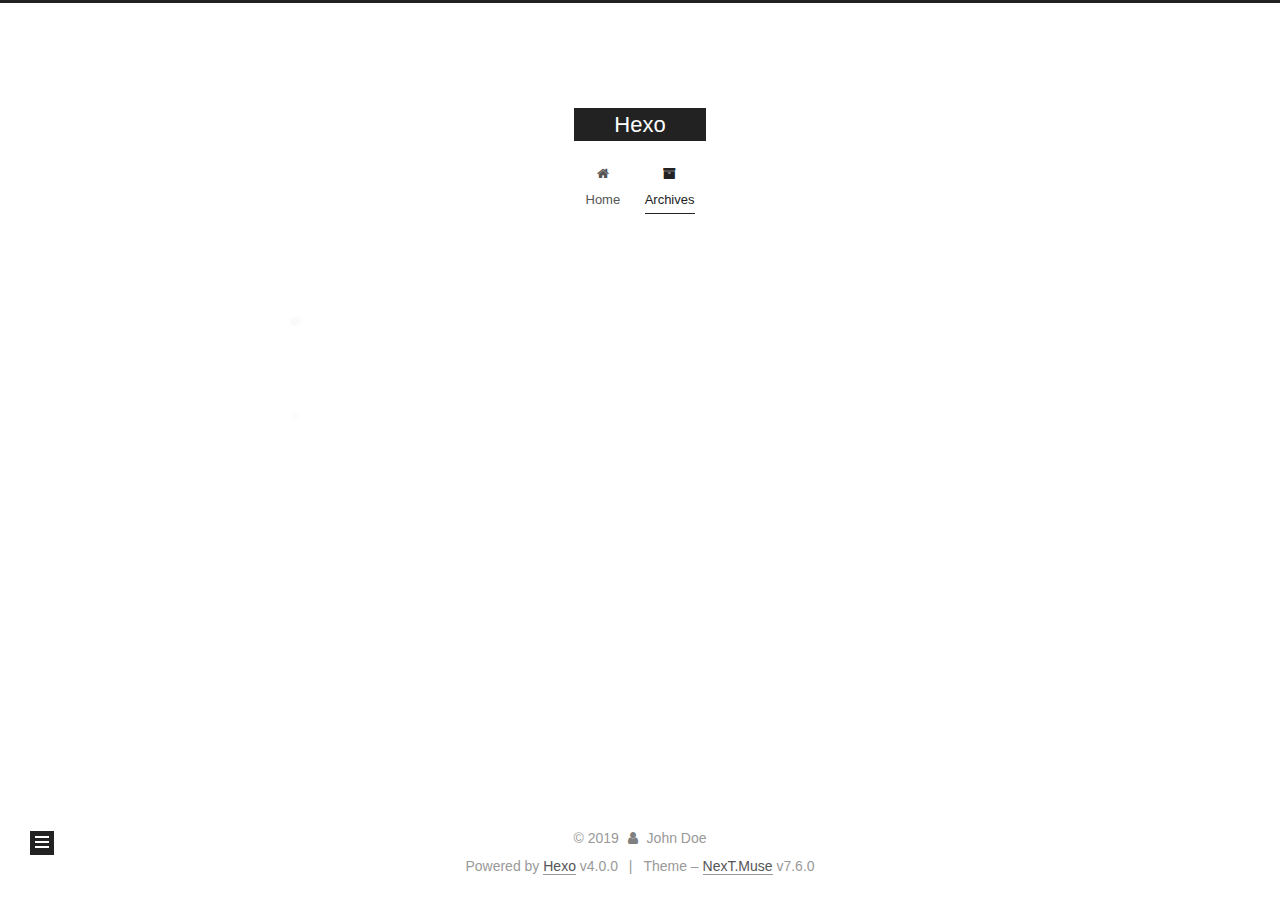
==== commit 188e4f4f: "init" ====
--- a/archives/index.html
+++ b/archives/index.html
@@ -166,13 +166,53 @@
   <div class="post-block">
     <div class="posts-collapse">
       <div class="collection-title">
-        <span class="collection-header">Um..! 1 post. Keep on posting.</span>
+        <span class="collection-header">Um..! 3 posts in total. Keep on posting.</span>
       </div>
 
       
     <div class="collection-year">
       <h1 class="collection-header">2019</h1>
     </div>
+
+  <article itemscope itemtype="http://schema.org/Article">
+    <header class="post-header">
+
+      <div class="post-meta">
+        <time itemprop="dateCreated"
+              datetime="2019-12-15T16:35:42+08:00"
+              content="2019-12-15">
+          12-15
+        </time>
+      </div>
+
+      <h2 class="post-title">
+          <a class="post-title-link" href="/2019/12/15/7.%20The%20IoC%20container/" itemprop="url">
+            <span itemprop="name">7. The IoC container</span>
+          </a>
+      </h2>
+
+    </header>
+  </article>
+
+  <article itemscope itemtype="http://schema.org/Article">
+    <header class="post-header">
+
+      <div class="post-meta">
+        <time itemprop="dateCreated"
+              datetime="2019-12-07T12:16:26+08:00"
+              content="2019-12-07">
+          12-07
+        </time>
+      </div>
+
+      <h2 class="post-title">
+          <a class="post-title-link" href="/2019/12/07/demo-blog/" itemprop="url">
+            <span itemprop="name">demo-blog</span>
+          </a>
+      </h2>
+
+    </header>
+  </article>
 
   <article itemscope itemtype="http://schema.org/Article">
     <header class="post-header">
@@ -244,7 +284,7 @@
       <div class="site-state-item site-state-posts">
           <a href="/archives/">
         
-          <span class="site-state-item-count">1</span>
+          <span class="site-state-item-count">3</span>
           <span class="site-state-item-name">posts</span>
         </a>
       </div>
--- a/css/main.css
+++ b/css/main.css
@@ -1163,7 +1163,7 @@
 }
 .links-of-author a::before,
 .links-of-author span.exturl::before {
-  background: #b5d412;
+  background: #58ed6f;
   border-radius: 50%;
   content: ' ';
   display: inline-block;
